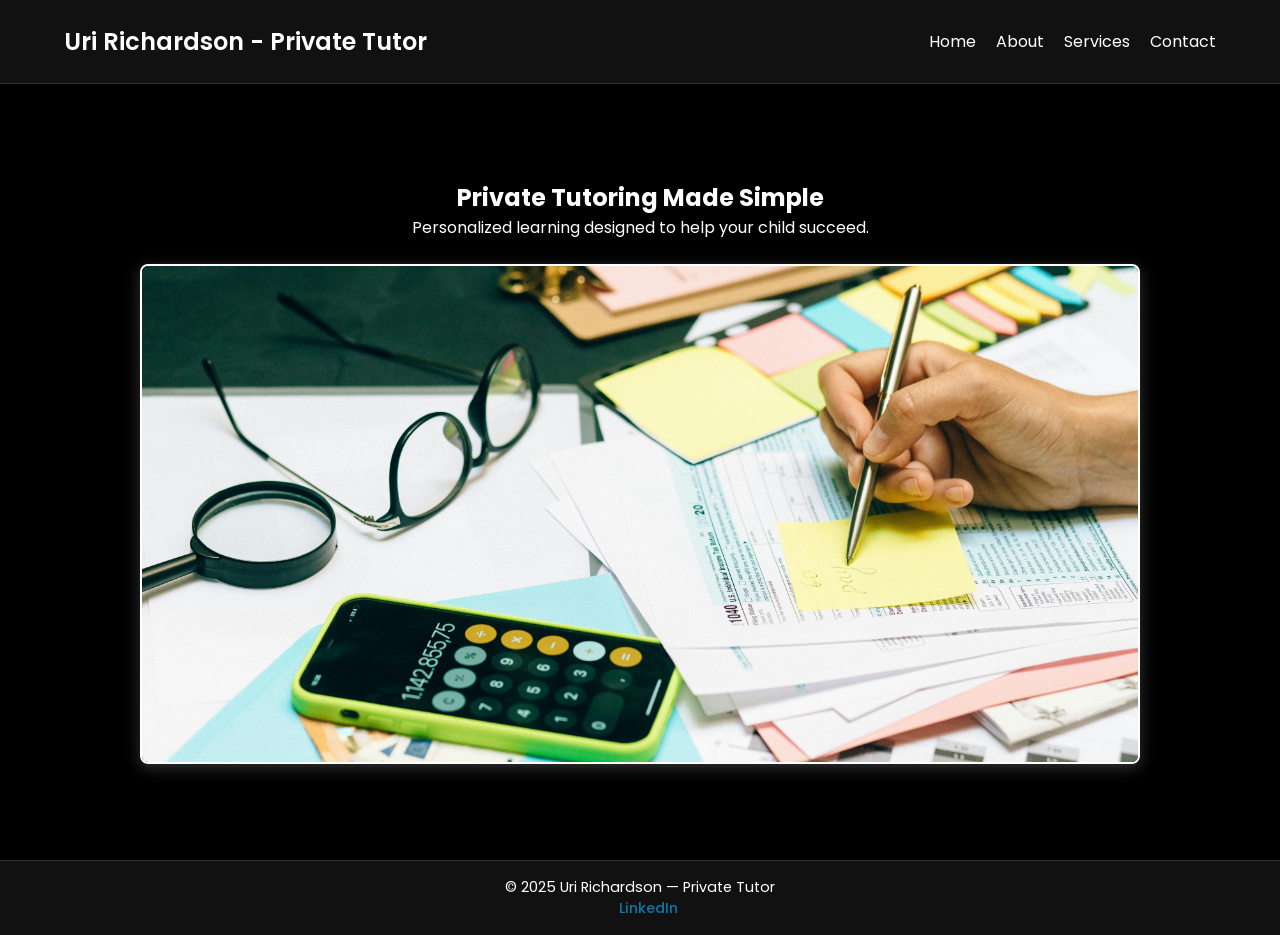
==== index.html @ be606168 "---" ====
<!DOCTYPE html>
<html lang="en">
<head>
  <meta charset="UTF-8" />
  <meta name="viewport" content="width=device-width, initial-scale=1.0" />
  <title>Uri Richardson — Private Tutor</title>
  <link rel="stylesheet" href="style.css" />
</head>
<body>
  <header>
    <h1 class="logo">Uri Richardson - Private Tutor</h1>
    <nav>
      <a href="index.html">Home</a>
      <a href="about.html">About</a>
      <a href="services.html">Services</a>
      <a href="contact.html">Contact</a>
    </nav>
  </header>

  <section class="hero fade-in">
  <h2>Private Tutoring Made Simple</h2>
  <p>Personalized learning designed to help your child succeed.</p>

  <div class="slideshow">
    <img src="imgd.jpg"  class="slide active">
    <img src="imgt.jpg"  class="slide">
    <img src="imgtt.jpg" class="slide">
  </div>
</section>

  <footer>
  <p>© 2025 Uri Richardson — Private Tutor</p>
  <a href="www.linkedin.com/in/uri-richardson-255a79382" target="_blank" class="linkedin-link">
    LinkedIn
  </a>
</footer>

  <script src="script.js"></script>
</body>
</html>
---- style.css ----
@import url('https://fonts.googleapis.com/css2?family=Poppins:wght@300;400;600&display=swap');

* {
  margin: 0;
  padding: 0;
  box-sizing: border-box;
  font-family: "Poppins", sans-serif;
}

body {
  background: #000;
  color: #fff;
  overflow-x: hidden;
}

header {
  display: flex;
  justify-content: space-between;
  align-items: center;
  padding: 1.5rem 5%;
  background: #111;
  border-bottom: 1px solid #333;
}

.logo {
  font-size: 1.5rem;
  font-weight: 600;
}

nav a {
  color: #fff;
  margin-left: 1rem;
  text-decoration: none;
  transition: 0.3s ease;
}

nav a:hover, nav a.active {
  color: #aaa;
}

.hero, .content {
  padding: 6rem 10%;
  text-align: center;
}

.email-btn {
  display: inline-block;
  margin-top: 1rem;
  padding: 0.7rem 1.5rem;
  border: 1px solid #fff;
  color: #fff;
  text-decoration: none;
  transition: 0.3s ease;
}

.email-btn:hover {
  background: #fff;
  color: #000;
}

footer {
  text-align: center;
  padding: 1rem;
  border-top: 1px solid #333;
  background: #111;
  font-size: 0.9rem;
}

.fade-in {
  opacity: 0;
  transform: translateY(20px);
  animation: fadeInUp 1s ease forwards;
}

@keyframes fadeInUp {
  to {
    opacity: 1;
    transform: translateY(0);
  }
}

/* make footer stick to bottom on short pages */
html, body {
  height: 100%;
  display: flex;
  flex-direction: column;
}

body > * {
  flex-shrink: 0;
}

footer {
  margin-top: auto;
}

ul {
  list-style-position: inside;
  padding-left: 0;
  margin-left: 0;
  text-align: left;
}

.services-section {
  display: flex;
  flex-direction: column;
  align-items: center;
}
.services-section {
  text-align: center;
}

.services-section ul {
  list-style-position: inside;
  padding: 0;
  margin: 0 auto;
  display: inline-block;
  text-align: left;
}
.content.services-section {
  padding: 3rem 10%; /* reduced vertical space */
  margin: 0; /* remove extra margins */
}

.services-section + .services-section {
  margin-top: 1rem; /* small space between sections */
}

.services-section ul {
  list-style: none;
  padding: 0;
  margin: 0;
}

.services-section li {
  text-align: center;
  margin: 0.3rem 0;
}

.hero-img {
  display: block;
  max-width: 1000px;       /* controls size */
  width: 100%;
  height: 75%;
  margin: 1.5rem auto 0;  /* center horizontally and add top spacing */
  border-radius: 8px;     /* optional: rounded corners */
  border: 2px solid #fff; /* subtle white border for contrast */
  box-shadow: 0 4px 15px rgba(255, 255, 255, 0.2); /* soft glow effect */
}

.slideshow {
  position: relative;
  width: 1000px;           /* fixed width */
  height: 500px;          /* fixed height */
  margin: 1.5rem auto 0;  /* center horizontally */
  overflow: hidden;
  border-radius: 8px;
  border: 2px solid #fff;
  box-shadow: 0 4px 15px rgba(255,255,255,0.2);
}

.slide {
  position: absolute;
  top: 0;
  left: 0;
  width: 100%;
  height: 100%;
  object-fit: cover;       /* fills container without distortion */
  opacity: 0;
  transition: opacity 3s ease-in-out;
}

.slide.active {
  opacity: 1;
  z-index: 1;
}
.about-section {
  display: flex;
  align-items: center;     /* vertically aligns text and image */
  justify-content: space-between;
  gap: 2rem;
  padding: 2rem 10%;
  flex-wrap: wrap;         /* wraps on small screens */
}

.about-text {
  flex: 1;
  min-width: 200px;
  text-align: left;
}

.about-img {
  width: 350px;            /* fixed width */
  height: 450px;
  border-radius: 8px;
  border: 2px solid #fff;
  box-shadow: 0 4px 15px rgba(255,255,255,0.2);
  flex-shrink: 0;
}


footer {
  text-align: center;
  padding: 1rem;
  border-top: 1px solid #333;
  background: #111;
  font-size: 0.9rem;
}

footer a.linkedin-link {
  color: #0e76a8;        /* LinkedIn blue */
  margin-left: 1rem;
  text-decoration: none;
  font-weight: 500;
  transition: 0.3s ease;
}

footer a.linkedin-link:hover {
  color: #fff;           /* hover white */
  text-decoration: underline;
}
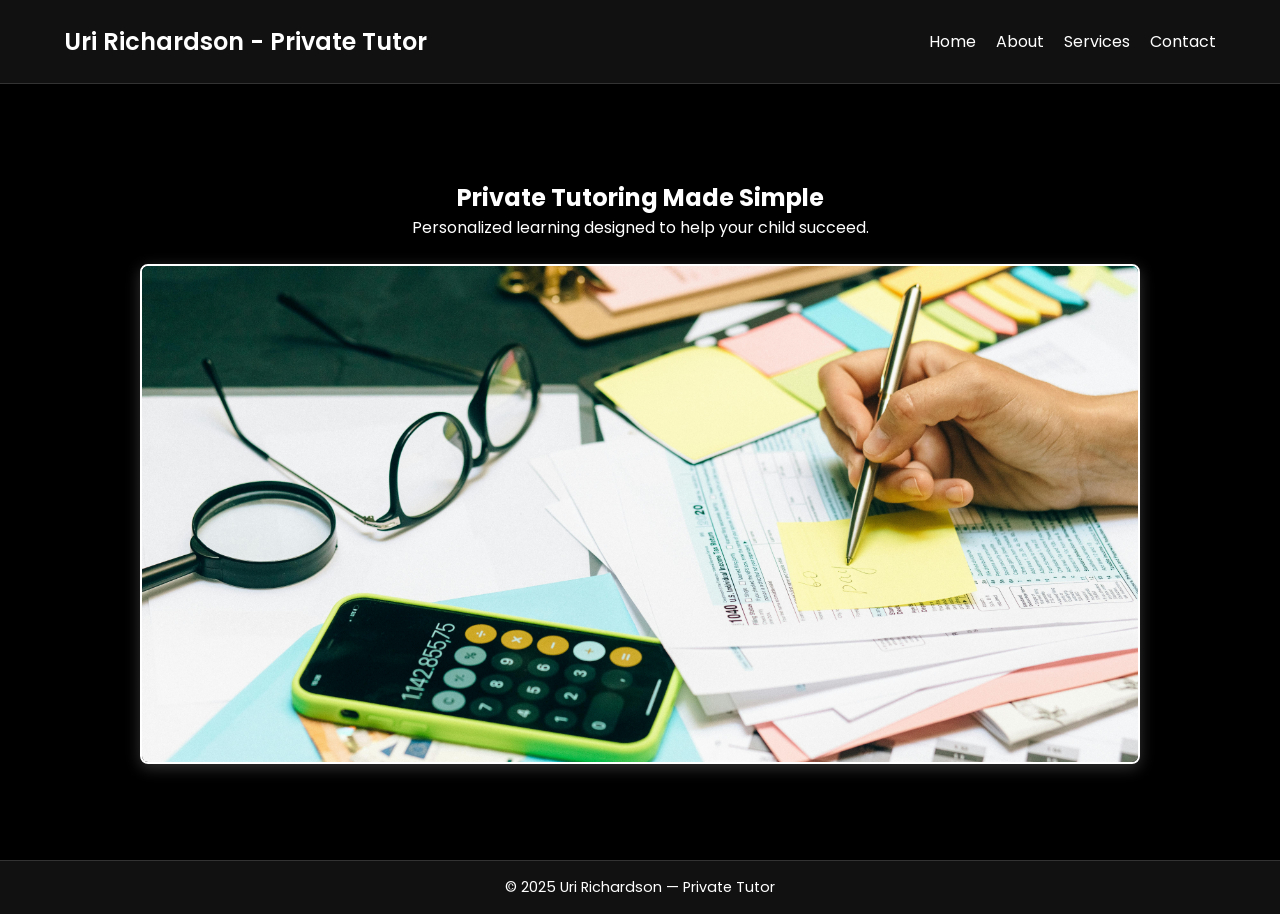
==== commit 1c2dcb76: "2" ====
--- a/index.html
+++ b/index.html
@@ -30,9 +30,7 @@
 
   <footer>
   <p>© 2025 Uri Richardson — Private Tutor</p>
-  <a href="www.linkedin.com/in/uri-richardson-255a79382" target="_blank" class="linkedin-link">
-    LinkedIn
-  </a>
+  
 </footer>
 
   <script src="script.js"></script>
